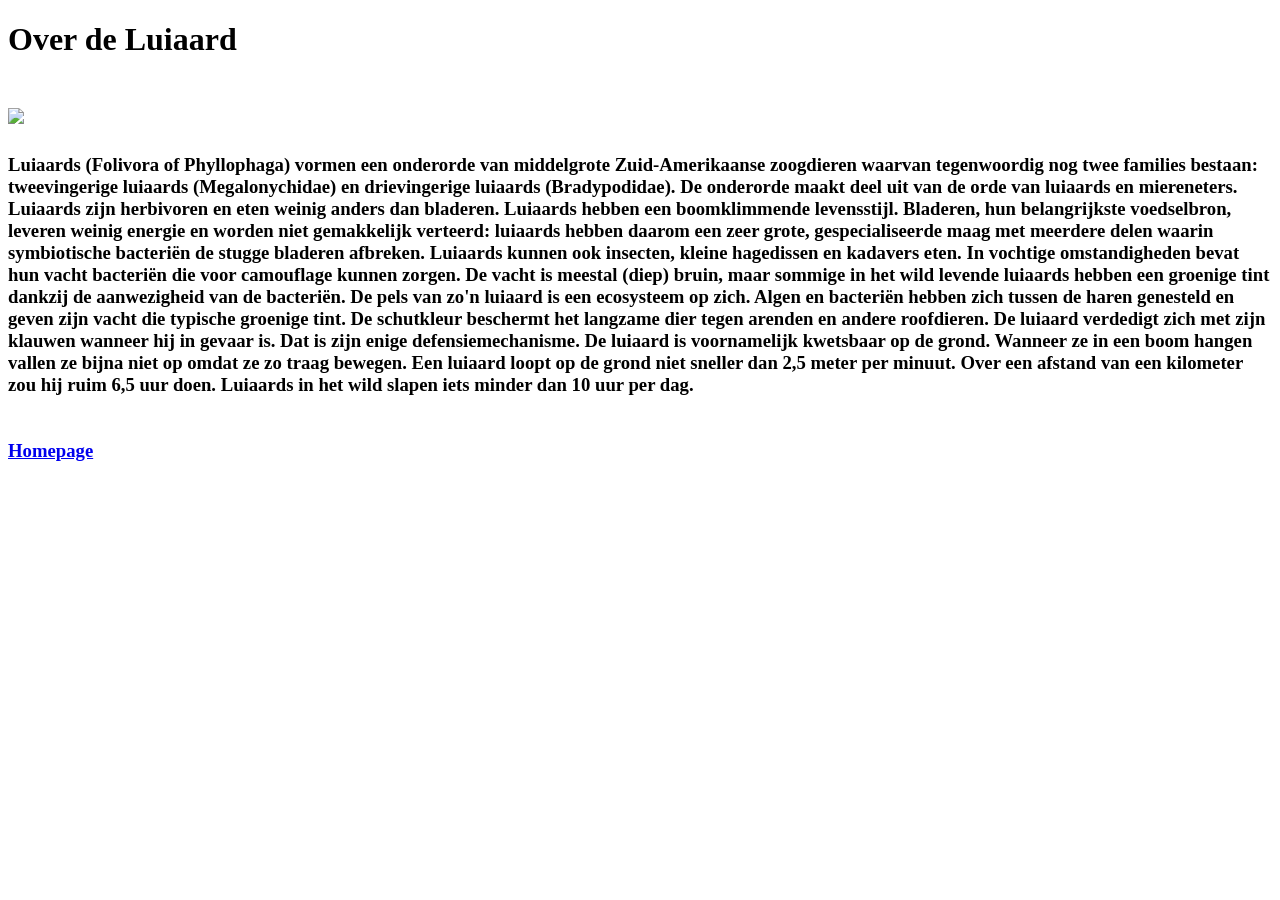
==== website2b.html @ 20477f78 "dfg" ====
<!DOCTYPE html>
<html lang="en">
<head>
    <meta charset="UTF-8">
    <title>Over luiaards</title>
</head>
<body>

<h1>Over de Luiaard
<br>
<br>
    <img src="../PhpStorm/img/Luiaard3.jpg">
<br>
<h3>Luiaards (Folivora of Phyllophaga) vormen een onderorde van middelgrote Zuid-Amerikaanse zoogdieren waarvan tegenwoordig nog twee families bestaan: tweevingerige luiaards (Megalonychidae) en drievingerige luiaards (Bradypodidae). De onderorde maakt deel uit van de orde van luiaards en miereneters. Luiaards zijn herbivoren en eten weinig anders dan bladeren.

Luiaards hebben een boomklimmende levensstijl. Bladeren, hun belangrijkste voedselbron, leveren weinig energie en worden niet gemakkelijk verteerd: luiaards hebben daarom een zeer grote, gespecialiseerde maag met meerdere delen waarin symbiotische bacteriën de stugge bladeren afbreken. Luiaards kunnen ook insecten, kleine hagedissen en kadavers eten. In vochtige omstandigheden bevat hun vacht bacteriën die voor camouflage kunnen zorgen. De vacht is meestal (diep) bruin, maar sommige in het wild levende luiaards hebben een groenige tint dankzij de aanwezigheid van de bacteriën. De pels van zo'n luiaard is een ecosysteem op zich. Algen en bacteriën hebben zich tussen de haren genesteld en geven zijn vacht die typische groenige tint. De schutkleur beschermt het langzame dier tegen arenden en andere roofdieren.

De luiaard verdedigt zich met zijn klauwen wanneer hij in gevaar is. Dat is zijn enige defensiemechanisme. De luiaard is voornamelijk kwetsbaar op de grond. Wanneer ze in een boom hangen vallen ze bijna niet op omdat ze zo traag bewegen.

Een luiaard loopt op de grond niet sneller dan 2,5 meter per minuut. Over een afstand van een kilometer zou hij ruim 6,5 uur doen.

Luiaards in het wild slapen iets minder dan 10 uur per dag.
<br>
<br>
<br>
<a href="Website2.html">Homepage</a>

</body>
</html>
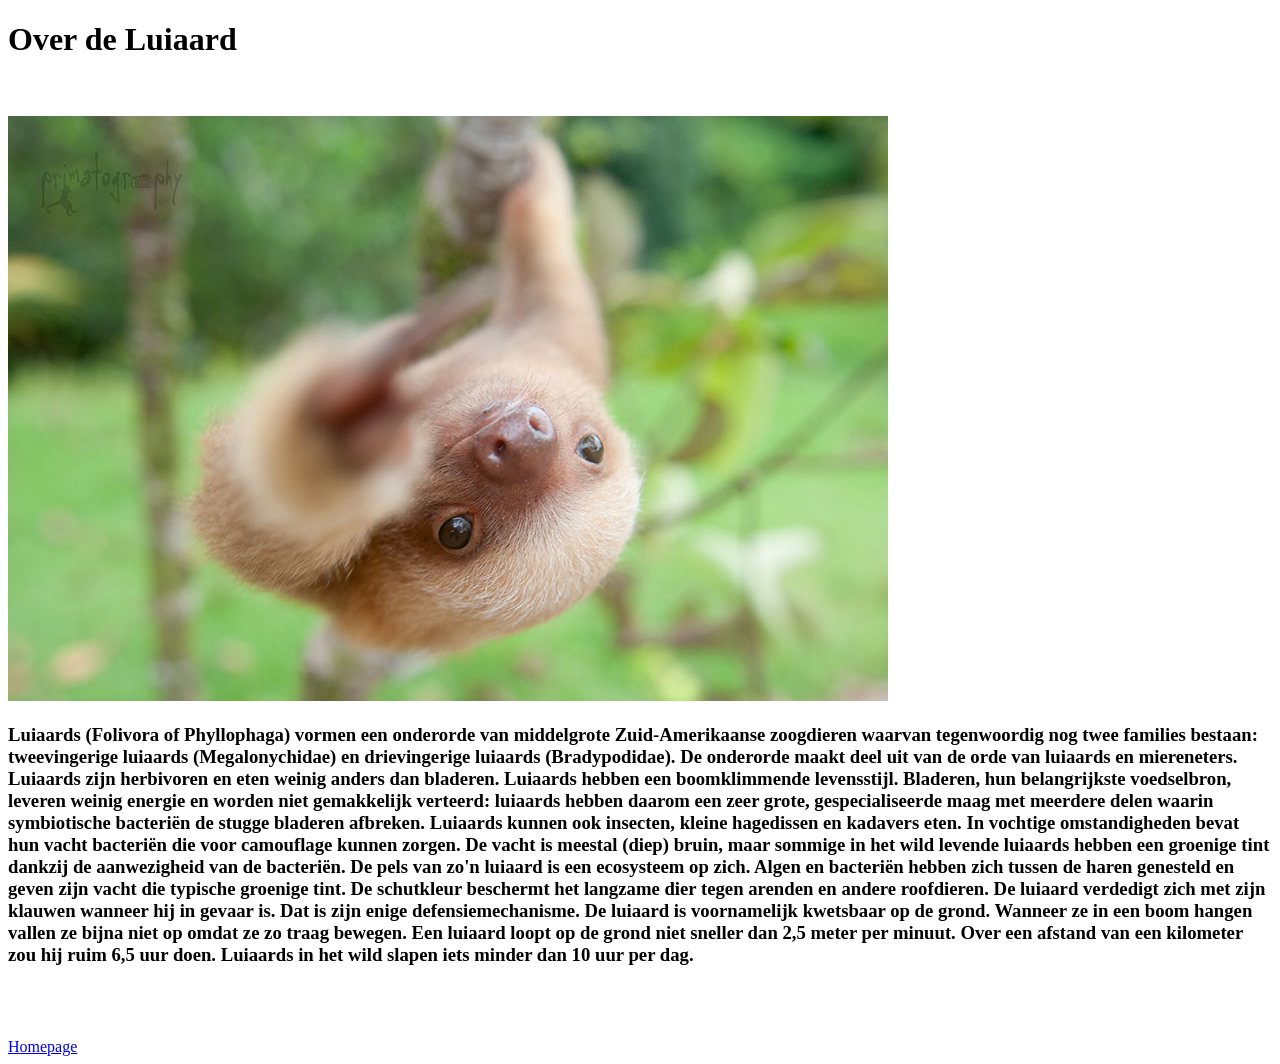
==== commit 9d8991e3: "aanpassingen" ====
--- a/website2b.html
+++ b/website2b.html
@@ -6,10 +6,10 @@
 </head>
 <body>
 
-<h1>Over de Luiaard
+<h1>Over de Luiaard</h1>
 <br>
 <br>
-    <img src="../PhpStorm/img/Luiaard3.jpg">
+    <img src="img/Luiaard3.jpg">
 <br>
 <h3>Luiaards (Folivora of Phyllophaga) vormen een onderorde van middelgrote Zuid-Amerikaanse zoogdieren waarvan tegenwoordig nog twee families bestaan: tweevingerige luiaards (Megalonychidae) en drievingerige luiaards (Bradypodidae). De onderorde maakt deel uit van de orde van luiaards en miereneters. Luiaards zijn herbivoren en eten weinig anders dan bladeren.
 
@@ -19,7 +19,7 @@
 
 Een luiaard loopt op de grond niet sneller dan 2,5 meter per minuut. Over een afstand van een kilometer zou hij ruim 6,5 uur doen.
 
-Luiaards in het wild slapen iets minder dan 10 uur per dag.
+    Luiaards in het wild slapen iets minder dan 10 uur per dag.</h3>
 <br>
 <br>
 <br>
